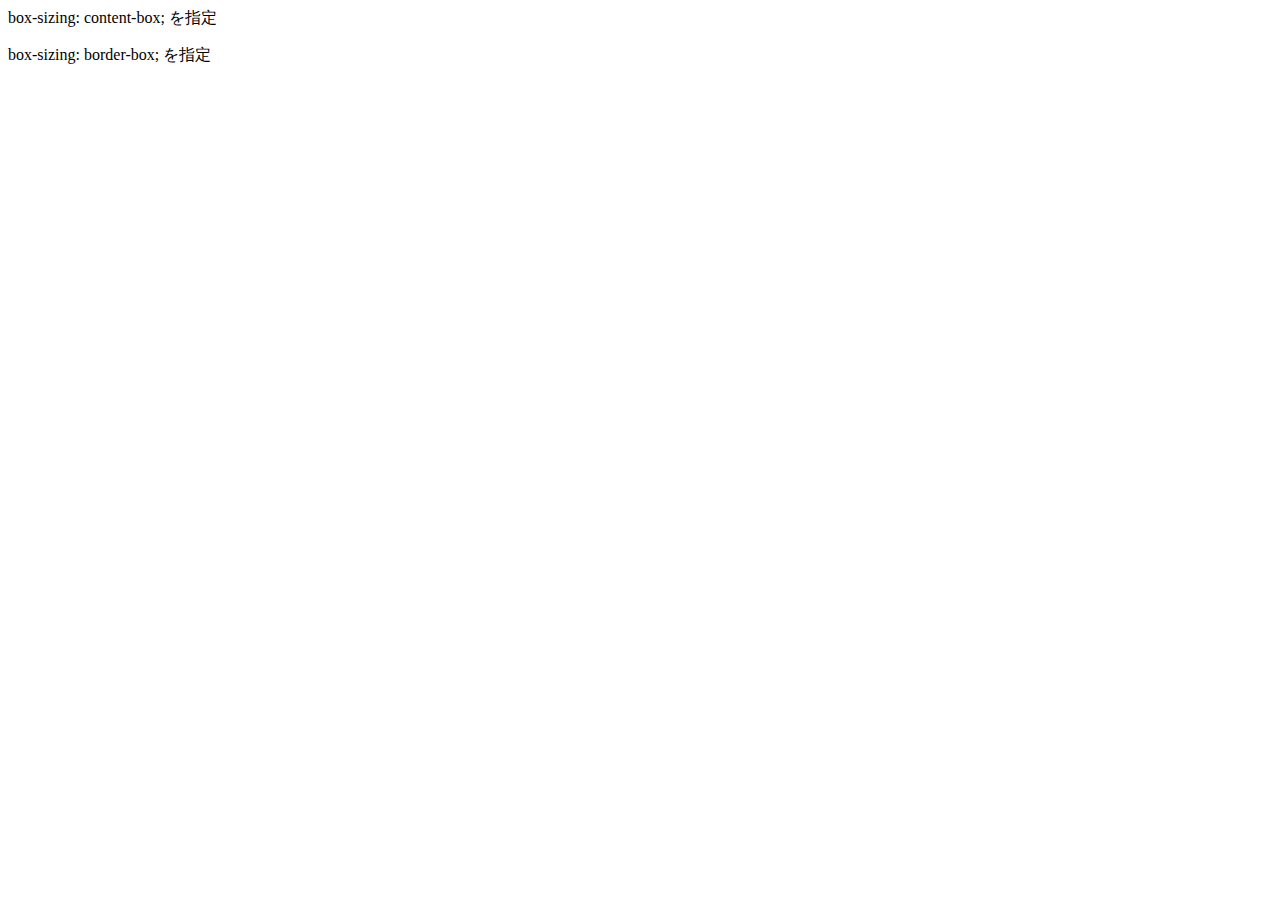
==== 20170511/test.html @ ef27f115 "20170522" ====
<html>
<head>
<link rel="stylesheet" href="sample.css" type="text/css">
</head>
<body>
<p class="sample1">box-sizing: content-box; を指定</p>
<p class="sample2">box-sizing: border-box; を指定</p>
</body>
</html>
---- 20170511/sample.css ----
.parent{
  border: 1px
  padding: 20px;
  text-align: center;
  width: 1000px;
}
.inner{
   display:inline-block;
   padding:10px;
   border: 1px
}
.tablecell{
  border: 1px solid
  text-align: center;
  display: table-cell;
  vertical-align: middle;
  width: 500px;
  height: 100%;
  margin: 30px;
}

.txt {
    display: inline-block;
    text-align: left;
  }

.main {
    width: 130%;
    border: 1px
}
.main div   {
    width: 80%;
    border: 1px
    margin: 0 auto;
}
.sample-box-12 {
    border: 4px solid #82636b;
    border-radius: 240px 15px 185px 14px / 14px 200px 15px 185px;
    margin: 2em 0;
    padding: 2em;

    width:500px; height:700px;

}

input.example1 { width: 15%; }
input.example2 { width: 8%; }
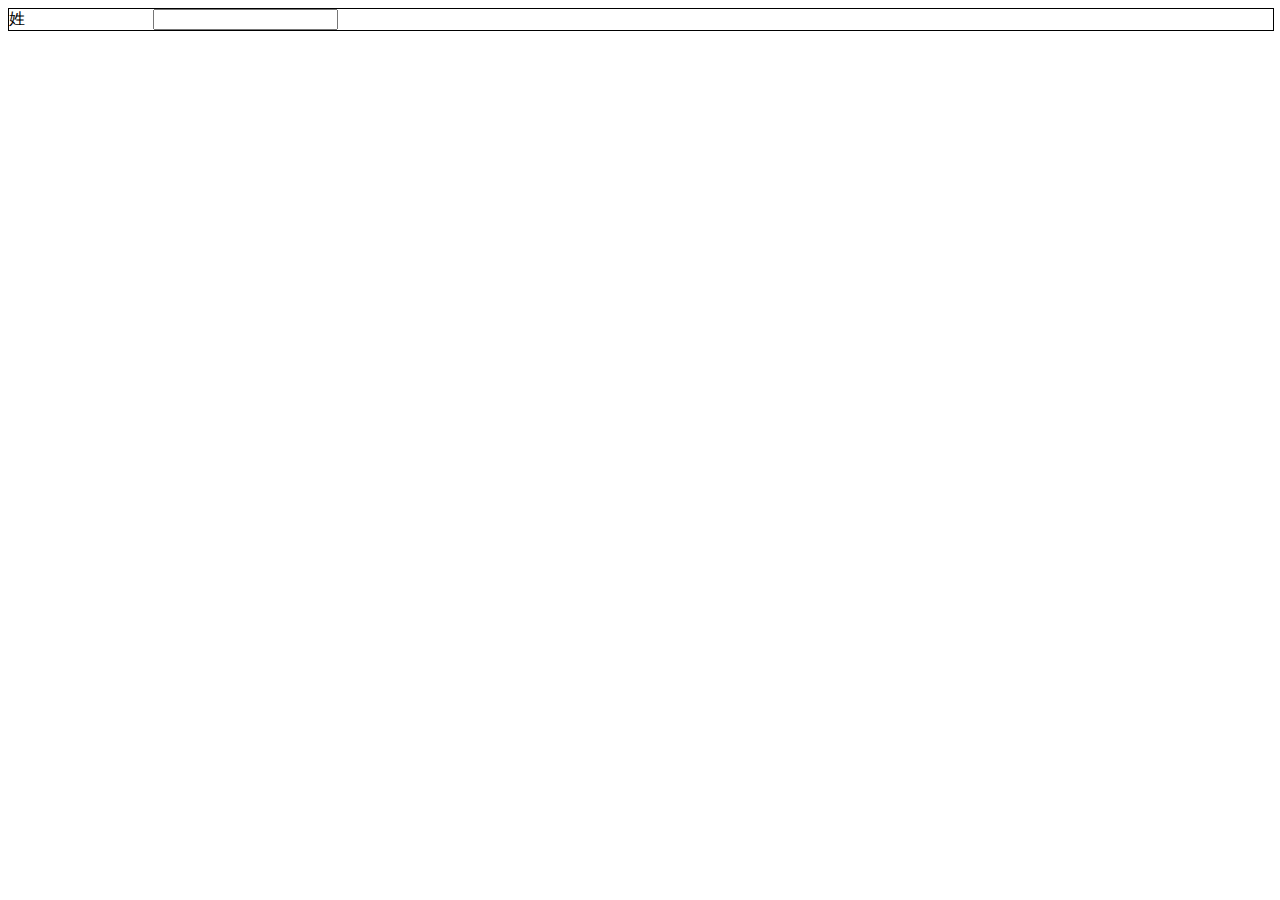
==== commit 81fccee2: "20170523" ====
--- a/20170511/test.html
+++ b/20170511/test.html
@@ -1,9 +1,13 @@
 <html>
-<head>
-<link rel="stylesheet" href="sample.css" type="text/css">
+<head><link rel="stylesheet" type="text/css" href="form.css">
 </head>
 <body>
-<p class="sample1">box-sizing: content-box; を指定</p>
-<p class="sample2">box-sizing: border-box; を指定</p>
+    <div class="parent">
+  <div class="inner">
+
+      <div class="txt">
+    <div class="tablecell">
+    <div class="main">
+        姓　　　　　　　　<input type="text" name="shi" required class="example1"/></br>
 </body>
 </html>
--- a/20170511/form.css
+++ b/20170511/form.css
@@ -0,0 +1,69 @@
+p.sample1 {
+width: 300px; height: 100px; background-color:greenyellow;
+border: 10px solid orange;
+box-sizing: content-box;
+}
+p.sample2 {
+width: 300px; height: 100px; background-color:greenyellow;
+border: 10px solid orange;
+box-sizing: border-box;
+}
+
+
+.sample1{
+	background: #ccc;
+	padding: 20px 0;
+	text-align: center;
+}
+
+
+    div.sample {
+width:200px; height:100px;
+margin:5px; padding:10px; border:1px solid black;
+background-color:lightgray;
+}
+
+    .sample-box-4 {
+    background-color: #fbeefc;
+    border-left: 8px solid #c92ad2;
+    color: #c92ad2;
+    margin: 2em 0;
+    padding: 2em;
+}
+
+.main {
+    width: 100%;
+    border: 1px solid #000;
+}
+.main div {
+    width: 80%;
+    border: 1px solid #FF0000;
+    margin: 0 auto;
+}
+
+h2 {
+    border-top : solid 3px #eb00ff　;
+    border-right　: solid 3px #069a48　;
+    border-bottom　: solid 3px #ffe000　;
+    border-left　: solid 3px #00e7ff　;
+}
+
+sample001 {
+ width: 200px;
+ height: 80px;
+ border: 1px solid #0066ff;
+ margin: 5px;
+}
+
+.box11{
+    padding: 0.5em 1em;
+    margin: 2em 0;
+    color: #5d627b;
+    background: white;
+    border-top: solid 5px #5d627b;
+    box-shadow: 0 3px 5px rgba(0, 0, 0, 0.22);
+}
+.box11 p {
+    margin: 0;
+    padding: 0;
+}
